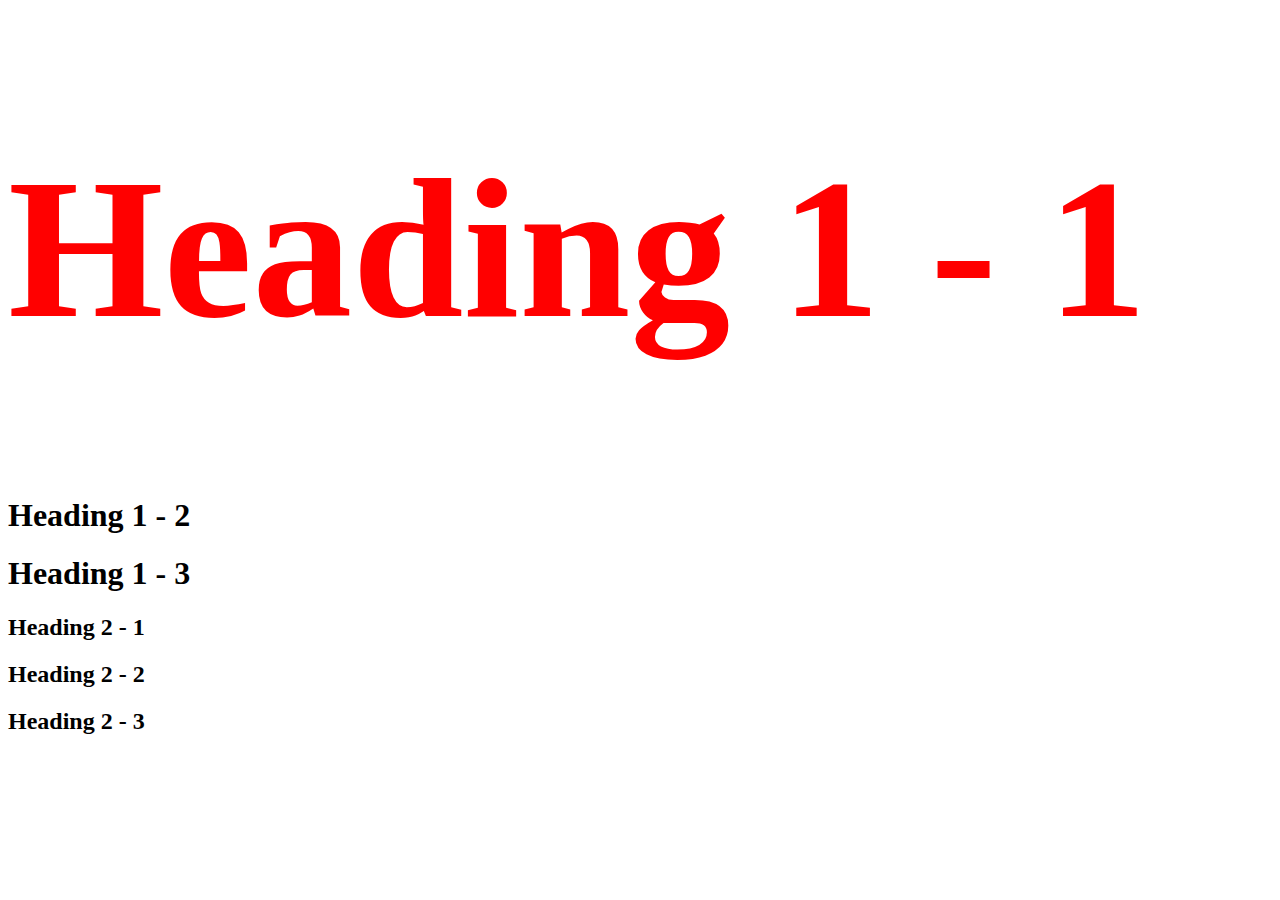
==== costanza.html @ 40b8f8ed "Create costanza.html" ====
<!DOCTYPE html>
<html>
<head>
	<title>cotansa molto bella</title>
</head>

<h1 style="color: red; font-size: 200px">Heading 1 - 1</h1>
<body>
<h1>Heading 1 - 2</h1>
<h1>Heading 1 - 3</h1>
<h2>Heading 2 - 1</h2>
<h2>Heading 2 - 2</h2>
<h2>Heading 2 - 3</h2>

</body>
</html>
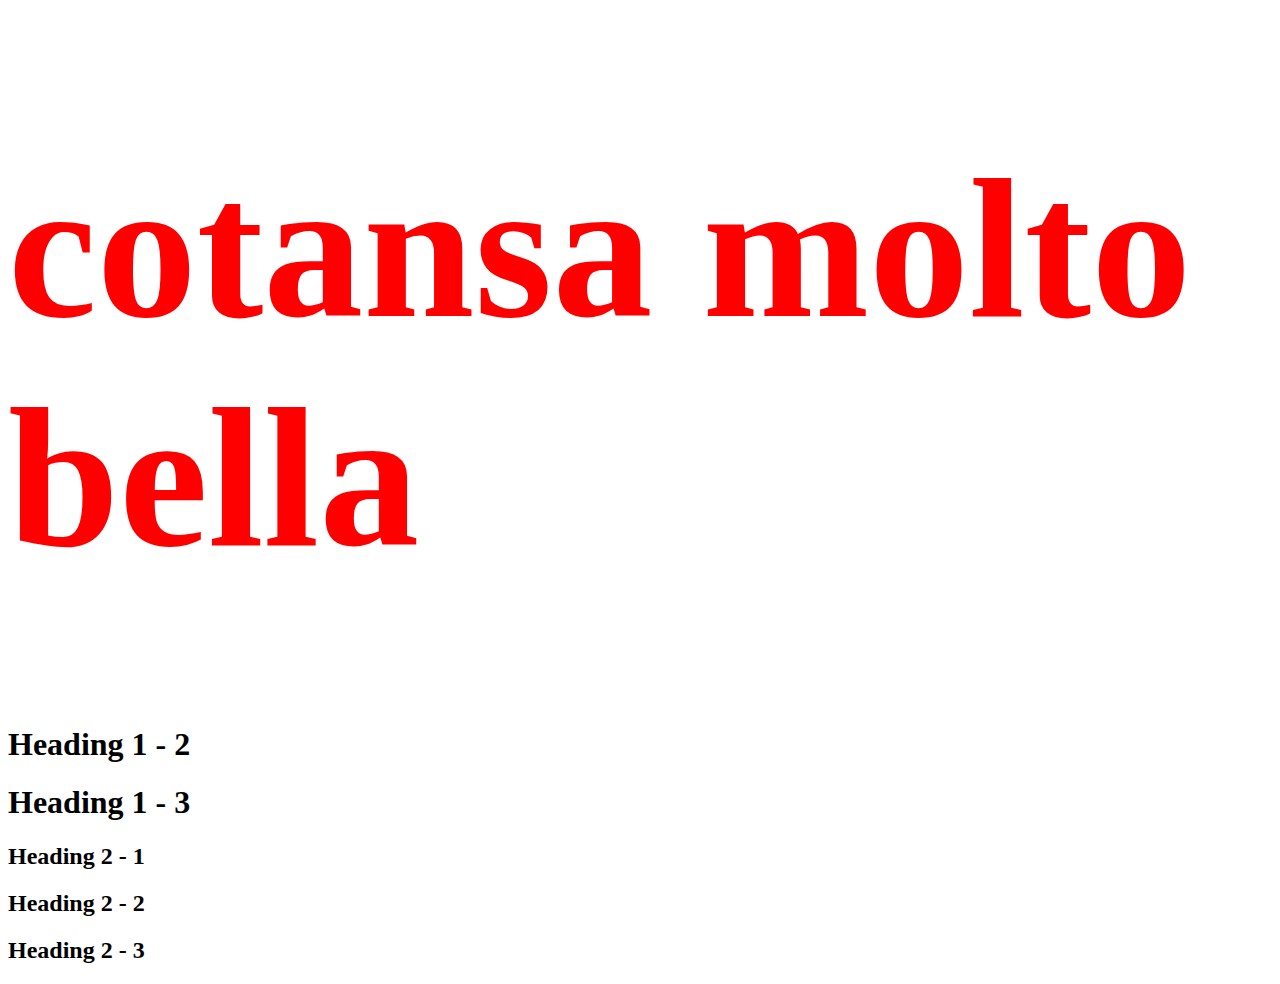
==== commit a3adeb00: "Update costanza.html" ====
--- a/costanza.html
+++ b/costanza.html
@@ -4,7 +4,7 @@
 	<title>cotansa molto bella</title>
 </head>
 
-<h1 style="color: red; font-size: 200px">Heading 1 - 1</h1>
+<h1 style="color: red; font-size: 200px">cotansa molto bella</h1>
 <body>
 <h1>Heading 1 - 2</h1>
 <h1>Heading 1 - 3</h1>
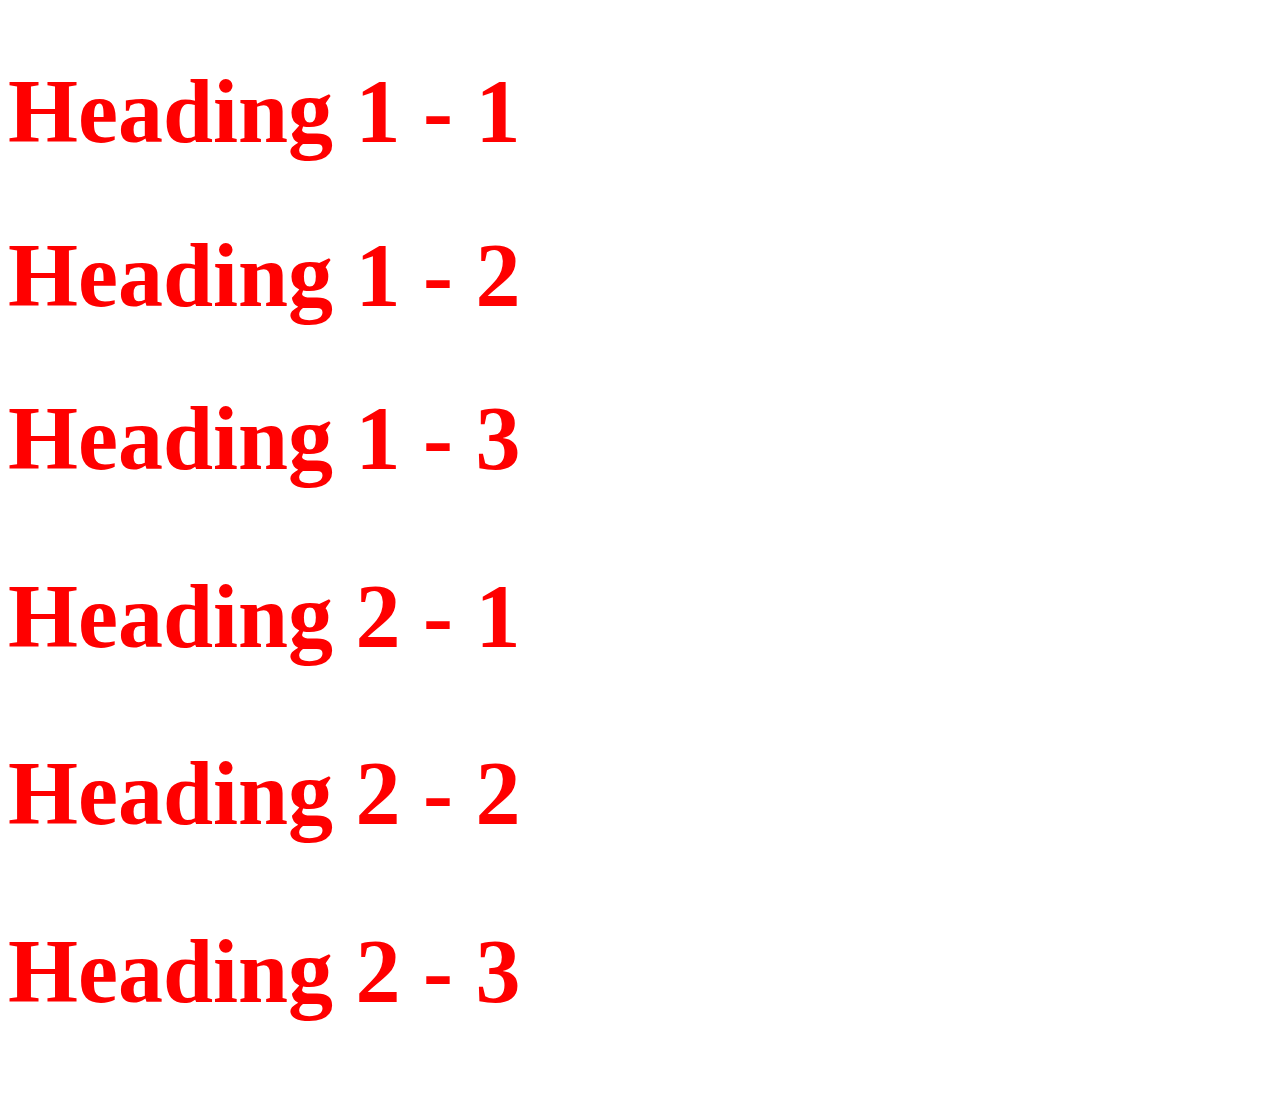
==== commit 6711e62b: "Update costanza.html" ====
--- a/costanza.html
+++ b/costanza.html
@@ -4,13 +4,13 @@
 	<title>cotansa molto bella</title>
 </head>
 
-<h1 style="color: red; font-size: 200px">cotansa molto bella</h1>
+<h1 style="color: red; font-size: 90px">Heading 1 - 1</h1>
 <body>
-<h1>Heading 1 - 2</h1>
-<h1>Heading 1 - 3</h1>
-<h2>Heading 2 - 1</h2>
-<h2>Heading 2 - 2</h2>
-<h2>Heading 2 - 3</h2>
+<h1 style="color: red; font-size: 90px">Heading 1 - 2</h1>
+<h1 style="color: red; font-size: 90px">Heading 1 - 3</h1>
+<h2 style="color: red; font-size: 90px">Heading 2 - 1</h2>
+<h2 style="color: red; font-size: 90px">Heading 2 - 2</h2>
+<h2 style="color: red; font-size: 90px">Heading 2 - 3</h2>
 
 </body>
 </html>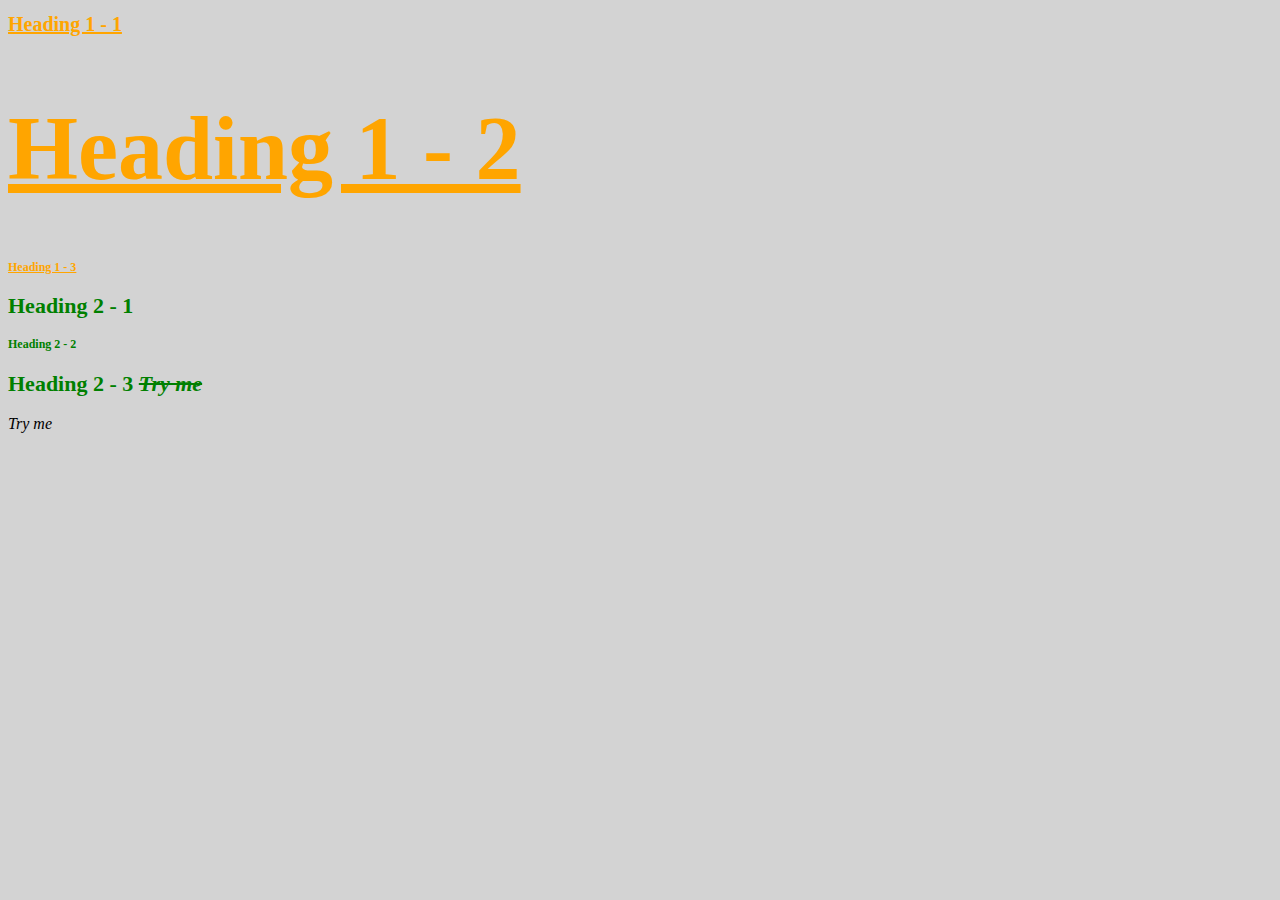
==== commit 75c0d0d0: "I've done a bunch of stuff" ====
--- a/costanza.html
+++ b/costanza.html
@@ -2,15 +2,17 @@
 <html>
 <head>
 	<title>cotansa molto bella</title>
+	<link rel="stylesheet" type="text/css" href="css/test.css">
 </head>
+<body>
 
-<h1 style="color: red; font-size: 90px">Heading 1 - 1</h1>
-<body>
-<h1 style="color: red; font-size: 90px">Heading 1 - 2</h1>
-<h1 style="color: red; font-size: 90px">Heading 1 - 3</h1>
-<h2 style="color: red; font-size: 90px">Heading 2 - 1</h2>
-<h2 style="color: red; font-size: 90px">Heading 2 - 2</h2>
-<h2 style="color: red; font-size: 90px">Heading 2 - 3</h2>
+<h1 id="first" class="small" style="font-size: 20px">Heading 1 - 1</h1>
+<h1>Heading 1 - 2</h1>
+<h1 class="small">Heading 1 - 3</h1>
+<h2>Heading 2 - 1</h2>
+<h2 class="small">Heading 2 - 2</h2>
+<h2>Heading 2 - 3 <span>Try me</span></h2>
 
+<span>Try me</span>
 </body>
 </html>--- a/css/test.css
+++ b/css/test.css
@@ -0,0 +1,31 @@
+body{
+	background-color: lightgrey;
+}
+
+h1{
+		color: orange;
+		font-size: 90px;
+		text-decoration: underline;
+
+	}
+
+	#first{
+		font-size: 150px;
+
+	}
+
+	.small{
+		font-size: 12px;
+	}
+	h2{
+		font-size: 22px;
+		color: green;
+	}
+
+	span{
+		font-style: italic;
+	}
+
+	h2 span{
+		text-decoration: line-through;
+	}